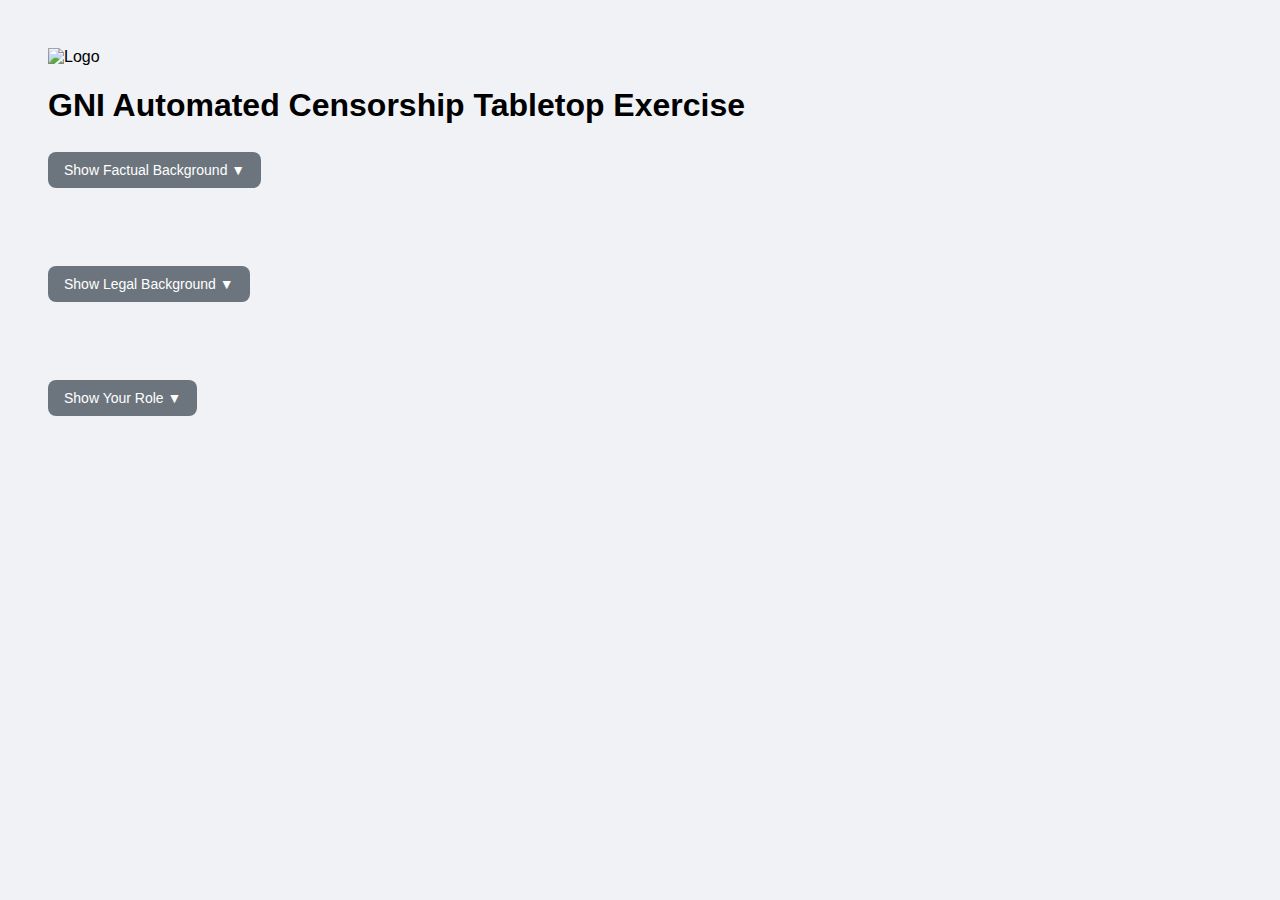
==== index.html @ da614b38 "Update index.html" ====
<!DOCTYPE html>
<html lang="en">
<head>
  <meta charset="UTF-8">
  <title>GNI Tabletop Exercise - Internet Shutdown</title>
  
<style>
  body {
    font-family: 'Segoe UI', sans-serif;
    background-color: #f0f2f5;
    padding: 40px;
  }

  .question-block {
    background: #ffffff;
    border-radius: 12px;
    padding: 20px;
    margin-bottom: 30px;
    box-shadow: 0 4px 10px rgba(0, 0, 0, 0.1);
    transition: transform 0.2s ease;
  }

  .question-block:hover {
    transform: scale(1.03);
  }

  .question-block p {
    font-size: 18px;
    font-weight: 600;
    margin-bottom: 15px;
  }


.question-block p.narrative {
  font-weight: normal; 
  font-style: italic;  
}

  button {
    display: inline-block;
    margin: 6px 8px 0 0;
    padding: 10px 16px;
    font-size: 16px;
    border: none;
    border-radius: 8px;
    background-color: #007bff;
    color: white;
    cursor: pointer;
    transition: background-color 0.2s ease;
  }

  button:hover {
    background-color: #0056b3;
  }

  button:disabled {
    background-color: #aaa;
    cursor: not-allowed;
  }

  .answer {
    margin-top: 10px;
    color: #2c7a00;
    font-style: italic;
    font-size: 16px;
  }
  .explain {
    margin-top: 10px;
    color: black;
    font-style: italic;
    font-size: 16px;
  }

.intro-section {
  margin-bottom: 30px;
}

.intro-section .toggleIntro {
  background-color: #6c757d;
  color: white;
  border: none;
  padding: 10px 16px;
  font-size: 14px;
  border-radius: 8px;
  cursor: pointer;
  margin-bottom: 10px;
}

.intro-section .toggleIntro:hover {
  background-color: #5a6268;
}

.intro-section .introText {
  background-color: #fffbe6;
  border: 1px solid #ffe58f;
  padding: 15px;
  border-radius: 8px;
}

.introText {
  max-height: 0;
  overflow: hidden;
  opacity: 0;
  transition: all 0.4s ease;
}

.introText.show {
  max-height: 500px; /* set to a reasonable max height */
  opacity: 1;
}




  #score {
    font-size: 20px;
    text-align: center;
    color: #333;
    margin-top: 40px;
  }







</style>



	
</head>
<body>
<header style="text-align: left; margin-bottom: 20px;">
    <img src="logo-gni.svg" alt="Logo" style="width: 300px; height: auto;" />
  </header>
<h1>GNI Automated Censorship Tabletop Exercise</h1>

	
<div class="intro-section">
  <button class="toggleIntro">Show Factual Background ▼</button>
  <div class="introText" >
    <p>The Republic of Genovia will hold presidential elections next year. The incumbent, President Thermopolis, is campaigning for a third term and her party holds a majority in the legislature. The other leading candidate is Senator Renaldi, a longstanding representative of a minority ethnic group. Senator Renaldi has been gaining popularity in recent years as a vocal critic of the administration’s increasingly authoritarian actions. In January 2020, an unidentified person tried to crash a van into a crowded square abutting the presidential residence. The driver was the sole person killed. President Thermopolis suggested in public remarks that they were affiliated with Renaldi, but independent reports have been unable to verify this. Since the attack, public demonstrations in the capital have become more frequent, occasionally escalating into violence. The government has taken action against some Renaldi supporters and journalists, citing threats to public order.    
</p>
  </div>
</div>

<div class="intro-section">
  <button class="toggleIntro">Show Legal Background ▼</button>
  <div class="introText">
    <p>The Constitution of the Republic of Genovia guarantees citizens the right to free expression (Sec. 14), and protects the privacy of citizens and their homes, correspondence, telephone conversations and telegraphic communications (Sec. 26). However, Sec. 40 permits laws that abrogate these protections if they are reasonably justifiable in a democratic society in the interest of defense, public safety, public order, public morality or public health.

The Communications Regulatory Authority oversees the regulation of the telecom sector and administers the Communications Regulatory Code. It has the authority to:<br>
●	Issue operating licenses to telcos. Such licenses are contingent on the installation of any equipment required by the government for monitoring purposes, and further state that the government may take over the licensee’s service in the public interest, in the event of a national emergency. Local employees may be held liable for noncompliance with government orders and directions in such circumstances.<br>
●	Order network operators keep records of traffic data, subscriber information, or related content for a period prescribed by the Authority (currently 2 years).<br>
●	Block the usage of mobile terminals in any sensitive area on national security grounds. The licensee must deny service within 6 hours of a legally sufficient request.<br>
●	Revoke licenses for the “use of the network for anti-national activities,” which is also a criminal offense. No legal document prescribes the method and the instrument that the government may use in this regard.<br>
Additionally, Part 31(f) of the CRC permits a court or officer in charge of a police station to issue an order for the production of “any document or other thing… necessary or desirable for the purposes of any investigation, inquiry, trial or proceeding.” 

</p>
  </div>
</div>

<div class="intro-section">
  <button class="toggleIntro">Show Your Role ▼</button>
  <div class="introText" >
    <p>You are a team of senior managers at GNI member company TeleWorld, a multinational telecoms operator based in a rights-protective jurisdiction with strong rule of law. TeleWorld has sole ownership of Genovia-based TeleGen, which is the country’s leading consumer mobile network operator. Following TeleGen are the domestically-owned NoviCom (32% market share) and foreign-owned Cupid (13%). Most people in Genovia do not have a fixed connection and rely solely on their mobile devices for connectivity. 
	    </p>
  </div>
</div>

  <div id="quiz"></div>
  <div id="score" style="font-weight: bold; margin-top: 30px;"></div>

  <script>
    const quizContainer = document.getElementById('quiz');
    const scoreContainer = document.getElementById('score');
    let score = 0;

  document.querySelectorAll('.intro-section').forEach(section => {
    const btn = section.querySelector('.toggleIntro');
    const text = section.querySelector('.introText');

    btn.addEventListener('click', () => {
      const isVisible = text.classList.toggle('show');
      btn.textContent = isVisible
        ? btn.textContent.replace('Show', 'Hide').replace('▼', '▲')
        : btn.textContent.replace('Hide', 'Show').replace('▲', '▼');
    });
  });



    function showQuestion(key) {
      const q = questions[key];
	//console.log(q);
      const block = document.createElement('div');
      block.className = 'question-block';
      
      
      const narrativeText = document.createElement('p');
      narrativeText.className = 'narrative';
      narrativeText.textContent = q.narrative;
      block.appendChild(narrativeText);


      const questionText = document.createElement('p');
      questionText.textContent = q.question;
      block.appendChild(questionText);

      q.answers.forEach(answer => {
        const btn = document.createElement('button');
        btn.textContent = answer.answer;
        btn.onclick = () => {
          score += answer.score;

          // Show selected answer
          const answerEl = document.createElement('div');
          answerEl.className = 'answer';
          answerEl.textContent = `You answered: ${answer.answer} (+${answer.score} points)`;
          block.appendChild(answerEl);

	 
	 const explainEl = document.createElement('div');
          explainEl.className = 'explain';
          explainEl.textContent = answer.explain;
          block.appendChild(explainEl);

	if (!answer.summary === ""){   
	const summaryEl = document.createElement('div');
          summaryEl.className = 'explain';
          summaryEl.textContent = answer.summary;
          block.appendChild(summaryEl);}

          // Disable all buttons in this block
          const allButtons = block.querySelectorAll('button');
          allButtons.forEach(b => b.disabled = true);

          // Continue to next question
          if (answer.next === "end") {
            showScore();
          } else {
            showQuestion(answer.next);
          }
        };
        block.appendChild(btn);
      });

      quizContainer.appendChild(block);
    }

    function showScore() {
      scoreContainer.textContent = `Your total score is: ${score}`;
    }

  async function loadQuestions() {
  //const response = await fetch('https://raw.githubusercontent.com/mta102/GNItabletop/refs/heads/main/qa.csv');
  const response = await fetch('qa.csv');
  const data = await response.text();
  console.log(data);

  const rows = data.trim().split('\n');
  const headers = rows.shift().split(',');

  const questions = {};

  for (let row of rows) {
    const values = row.split(',');
    const entry = {};
    headers.forEach((header, index) => {
      entry[header.trim()] = values[index].trim();
    });

    if (!questions[entry.id]) {
      questions[entry.id] = {
        narrative: entry.narrative,
        question: entry.question,
        answers: []
      };
    }

    questions[entry.id].answers.push({
      answer: entry.answer_text,
      explain: entry.explain_text,
      summary: entry.post_summary,
      score: parseInt(entry.score),
      next: entry.next
    });


  }
console.log(questions);

  return questions; }

  (async function init() {
    questions = await loadQuestions();
    showQuestion("start");
  })();
  </script>

</body>
</html>
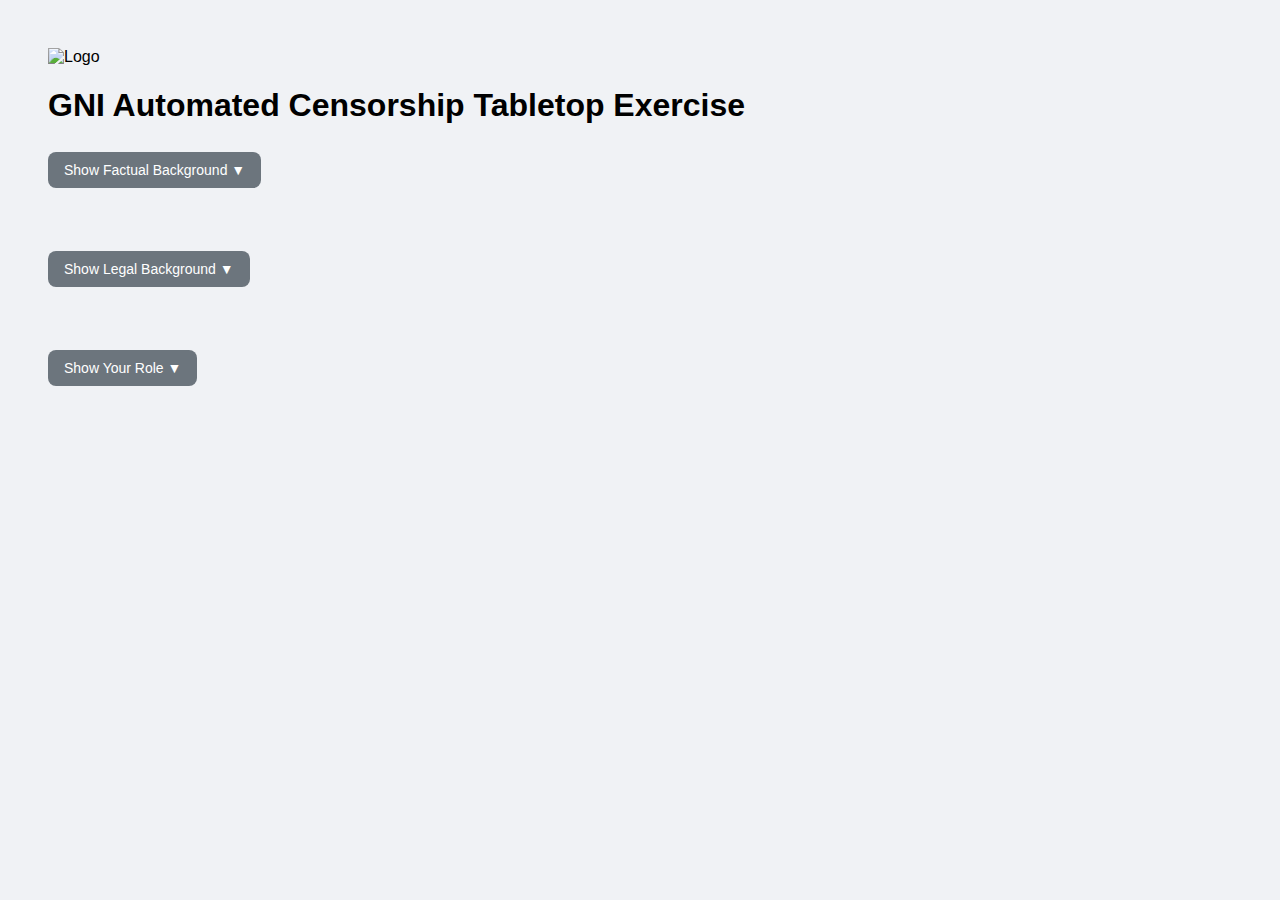
==== commit 4d13d097: "ok" ====
--- a/index.html
+++ b/index.html
@@ -25,7 +25,7 @@
   }
 
   .question-block p {
-    font-size: 18px;
+    font-size: 16px;
     font-weight: 600;
     margin-bottom: 15px;
   }
@@ -72,7 +72,7 @@
   }
 
 .intro-section {
-  margin-bottom: 30px;
+  margin-bottom: 15px;
 }
 
 .intro-section .toggleIntro {
@@ -173,132 +173,10 @@
   <div id="quiz"></div>
   <div id="score" style="font-weight: bold; margin-top: 30px;"></div>
 
-  <script>
-    const quizContainer = document.getElementById('quiz');
-    const scoreContainer = document.getElementById('score');
-    let score = 0;
 
-  document.querySelectorAll('.intro-section').forEach(section => {
-    const btn = section.querySelector('.toggleIntro');
-    const text = section.querySelector('.introText');
+<script src="https://cdn.jsdelivr.net/npm/papaparse@5.4.1/papaparse.min.js"></script>
+<script src="script.js"></script>
 
-    btn.addEventListener('click', () => {
-      const isVisible = text.classList.toggle('show');
-      btn.textContent = isVisible
-        ? btn.textContent.replace('Show', 'Hide').replace('▼', '▲')
-        : btn.textContent.replace('Hide', 'Show').replace('▲', '▼');
-    });
-  });
-
-
-
-    function showQuestion(key) {
-      const q = questions[key];
-	//console.log(q);
-      const block = document.createElement('div');
-      block.className = 'question-block';
-      
-      
-      const narrativeText = document.createElement('p');
-      narrativeText.className = 'narrative';
-      narrativeText.textContent = q.narrative;
-      block.appendChild(narrativeText);
-
-
-      const questionText = document.createElement('p');
-      questionText.textContent = q.question;
-      block.appendChild(questionText);
-
-      q.answers.forEach(answer => {
-        const btn = document.createElement('button');
-        btn.textContent = answer.answer;
-        btn.onclick = () => {
-          score += answer.score;
-
-          // Show selected answer
-          const answerEl = document.createElement('div');
-          answerEl.className = 'answer';
-          answerEl.textContent = `You answered: ${answer.answer} (+${answer.score} points)`;
-          block.appendChild(answerEl);
-
-	 
-	 const explainEl = document.createElement('div');
-          explainEl.className = 'explain';
-          explainEl.textContent = answer.explain;
-          block.appendChild(explainEl);
-
-	if (!answer.summary === ""){   
-	const summaryEl = document.createElement('div');
-          summaryEl.className = 'explain';
-          summaryEl.textContent = answer.summary;
-          block.appendChild(summaryEl);}
-
-          // Disable all buttons in this block
-          const allButtons = block.querySelectorAll('button');
-          allButtons.forEach(b => b.disabled = true);
-
-          // Continue to next question
-          if (answer.next === "end") {
-            showScore();
-          } else {
-            showQuestion(answer.next);
-          }
-        };
-        block.appendChild(btn);
-      });
-
-      quizContainer.appendChild(block);
-    }
-
-    function showScore() {
-      scoreContainer.textContent = `Your total score is: ${score}`;
-    }
-
-  async function loadQuestions() {
-  //const response = await fetch('https://raw.githubusercontent.com/mta102/GNItabletop/refs/heads/main/qa.csv');
-  const response = await fetch('qa.csv');
-  const data = await response.text();
-  console.log(data);
-
-  const rows = data.trim().split('\n');
-  const headers = rows.shift().split(',');
-
-  const questions = {};
-
-  for (let row of rows) {
-    const values = row.split(',');
-    const entry = {};
-    headers.forEach((header, index) => {
-      entry[header.trim()] = values[index].trim();
-    });
-
-    if (!questions[entry.id]) {
-      questions[entry.id] = {
-        narrative: entry.narrative,
-        question: entry.question,
-        answers: []
-      };
-    }
-
-    questions[entry.id].answers.push({
-      answer: entry.answer_text,
-      explain: entry.explain_text,
-      summary: entry.post_summary,
-      score: parseInt(entry.score),
-      next: entry.next
-    });
-
-
-  }
-console.log(questions);
-
-  return questions; }
-
-  (async function init() {
-    questions = await loadQuestions();
-    showQuestion("start");
-  })();
-  </script>
 
 </body>
 </html>
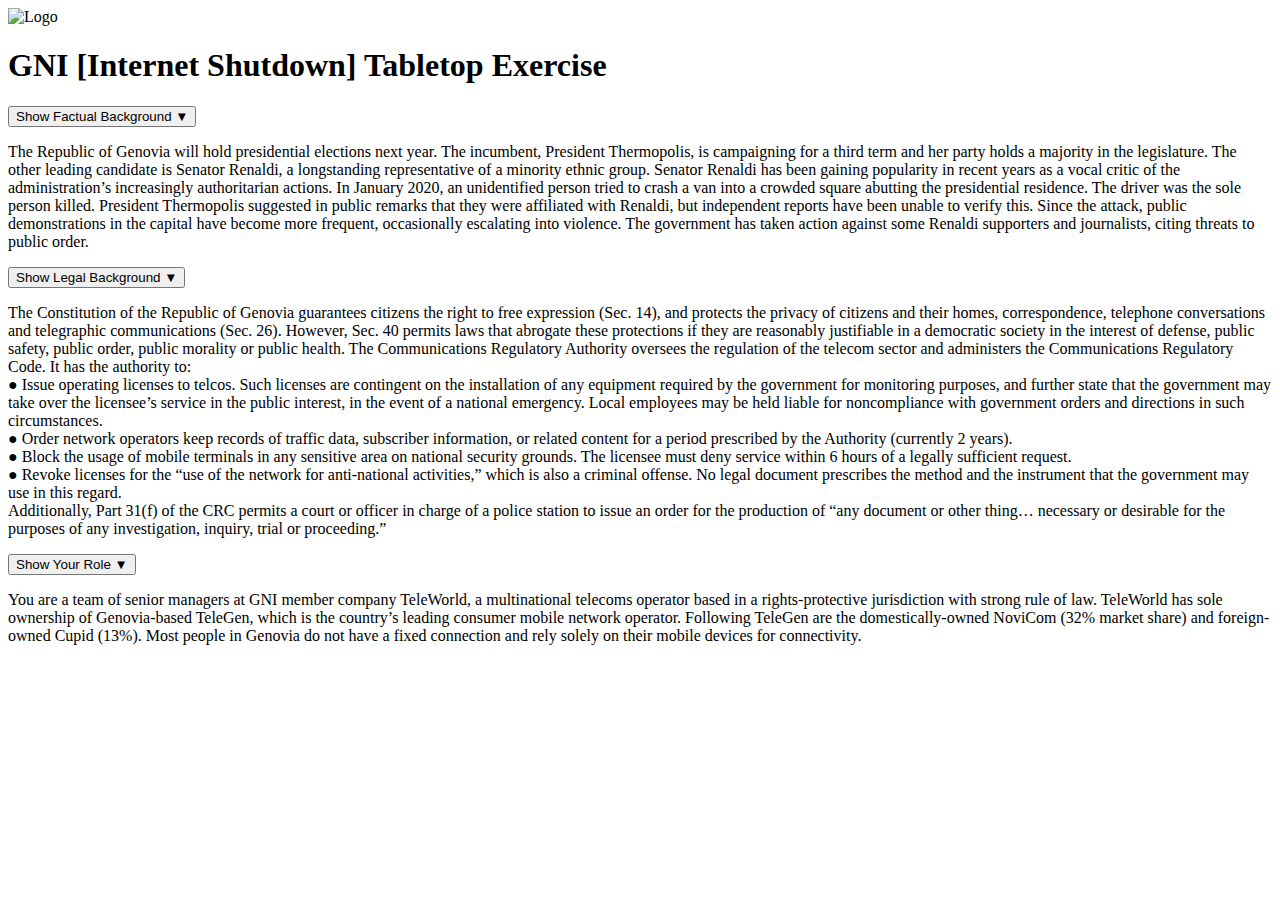
==== commit 6b3a87b7: "Update index.html" ====
--- a/index.html
+++ b/index.html
@@ -3,139 +3,13 @@
 <head>
   <meta charset="UTF-8">
   <title>GNI Tabletop Exercise - Internet Shutdown</title>
-  
-<style>
-  body {
-    font-family: 'Segoe UI', sans-serif;
-    background-color: #f0f2f5;
-    padding: 40px;
-  }
-
-  .question-block {
-    background: #ffffff;
-    border-radius: 12px;
-    padding: 20px;
-    margin-bottom: 30px;
-    box-shadow: 0 4px 10px rgba(0, 0, 0, 0.1);
-    transition: transform 0.2s ease;
-  }
-
-  .question-block:hover {
-    transform: scale(1.03);
-  }
-
-  .question-block p {
-    font-size: 16px;
-    font-weight: 600;
-    margin-bottom: 15px;
-  }
-
-
-.question-block p.narrative {
-  font-weight: normal; 
-  font-style: italic;  
-}
-
-  button {
-    display: inline-block;
-    margin: 6px 8px 0 0;
-    padding: 10px 16px;
-    font-size: 16px;
-    border: none;
-    border-radius: 8px;
-    background-color: #007bff;
-    color: white;
-    cursor: pointer;
-    transition: background-color 0.2s ease;
-  }
-
-  button:hover {
-    background-color: #0056b3;
-  }
-
-  button:disabled {
-    background-color: #aaa;
-    cursor: not-allowed;
-  }
-
-  .answer {
-    margin-top: 10px;
-    color: #2c7a00;
-    font-style: italic;
-    font-size: 16px;
-  }
-  .explain {
-    margin-top: 10px;
-    color: black;
-    font-style: italic;
-    font-size: 16px;
-  }
-
-.intro-section {
-  margin-bottom: 15px;
-}
-
-.intro-section .toggleIntro {
-  background-color: #6c757d;
-  color: white;
-  border: none;
-  padding: 10px 16px;
-  font-size: 14px;
-  border-radius: 8px;
-  cursor: pointer;
-  margin-bottom: 10px;
-}
-
-.intro-section .toggleIntro:hover {
-  background-color: #5a6268;
-}
-
-.intro-section .introText {
-  background-color: #fffbe6;
-  border: 1px solid #ffe58f;
-  padding: 15px;
-  border-radius: 8px;
-}
-
-.introText {
-  max-height: 0;
-  overflow: hidden;
-  opacity: 0;
-  transition: all 0.4s ease;
-}
-
-.introText.show {
-  max-height: 500px; /* set to a reasonable max height */
-  opacity: 1;
-}
-
-
-
-
-  #score {
-    font-size: 20px;
-    text-align: center;
-    color: #333;
-    margin-top: 40px;
-  }
-
-
-
-
-
-
-
-</style>
-
-
-
-	
+  <link rel="stylesheet" href="styles.css">
 </head>
 <body>
 <header style="text-align: left; margin-bottom: 20px;">
     <img src="logo-gni.svg" alt="Logo" style="width: 300px; height: auto;" />
   </header>
-<h1>GNI Automated Censorship Tabletop Exercise</h1>
+<h1>GNI [Internet Shutdown] Tabletop Exercise</h1>
 
 	
 <div class="intro-section">
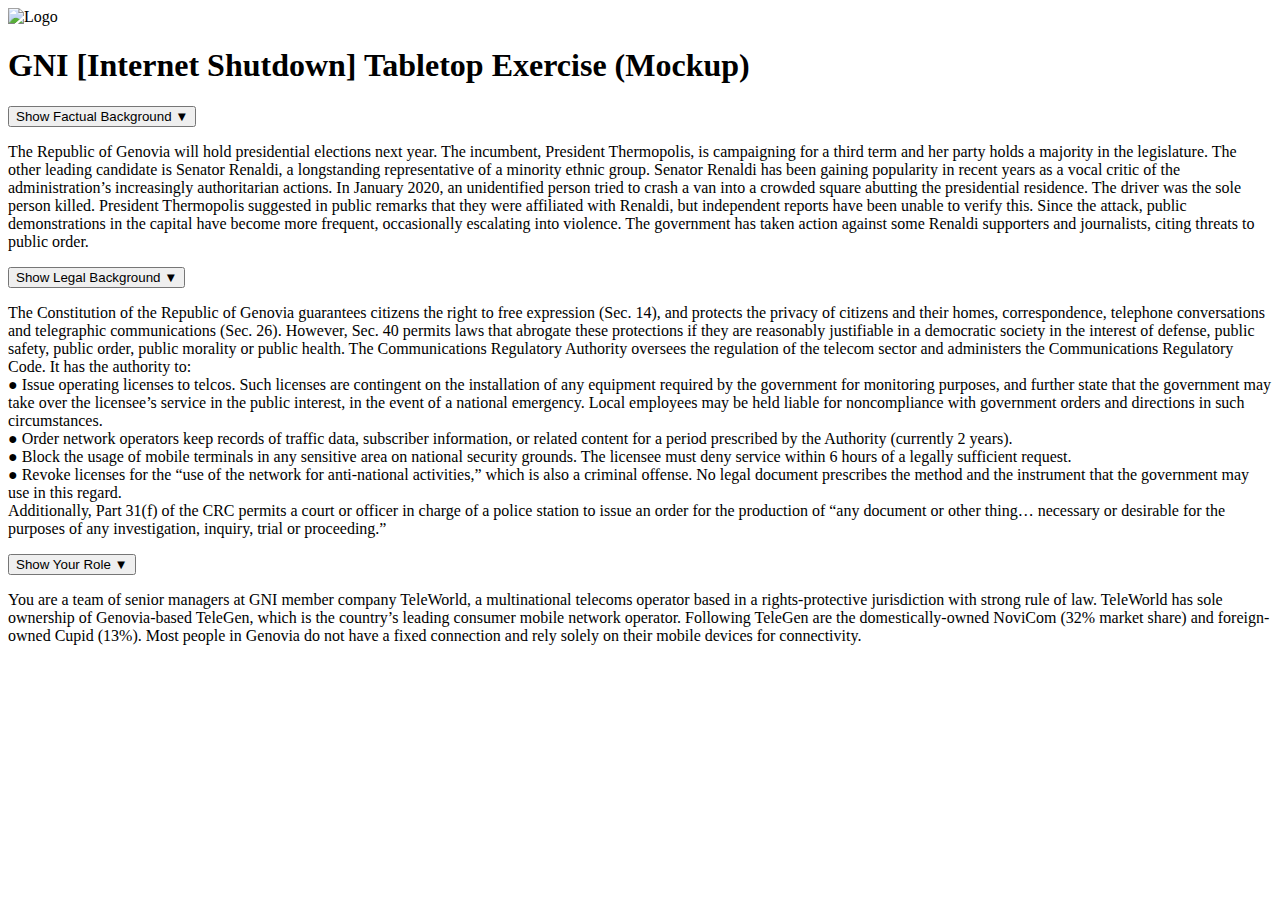
==== commit bf2a014d: "Update index.html" ====
--- a/index.html
+++ b/index.html
@@ -9,7 +9,7 @@
 <header style="text-align: left; margin-bottom: 20px;">
     <img src="logo-gni.svg" alt="Logo" style="width: 300px; height: auto;" />
   </header>
-<h1>GNI [Internet Shutdown] Tabletop Exercise</h1>
+<h1>GNI [Internet Shutdown] Tabletop Exercise (Mockup)</h1>
 
 	
 <div class="intro-section">
